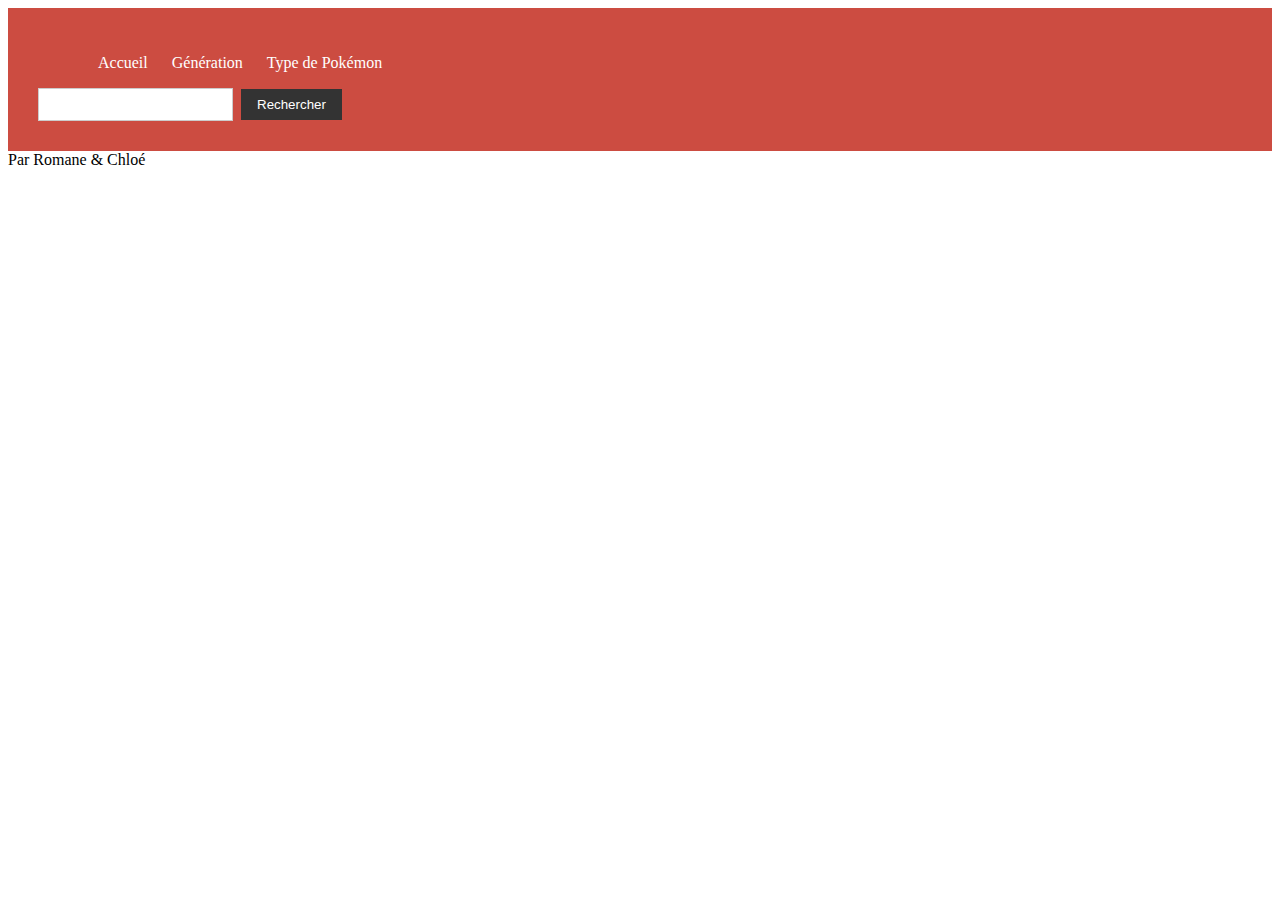
==== generation.html @ c67c23f2 "Main affichage fonctionne" ====
<!DOCTYPE html>
<html>
<head>
    <meta charset='utf-8'>
    <meta http-equiv='X-UA-Compatible' content='IE=edge'>
    <title>Génération</title>
    <meta name='viewport' content='width=device-width, initial-scale=1'>
    <link rel='stylesheet' type='text/css' media='screen' href='style.css'>
    <script src="https://ajax.googleapis.com/ajax/libs/jquery/3.5.1/jquery.min.js"></script>

    <script src='main.js'></script>
</head>
<body>
    <header> 
        <nav>
            <ul class="navbar">
                <a class="menu" href="index.html">Accueil</a>
                <a class="menu" href="generation.html">Génération</a>
                <a class="menu" href="type.html">Type de Pokémon</a>
            </ul>
            <div class="searchNav">
                    <input type="text" name="rechercher" id="search" />
                    <button class="btn btn-sm">Rechercher</button>
            </div>
        </nav>
    </header>

    <main>
        <section id="ListPokemonG"></section>
        <section id="PokemonDetail"></section>

    </main>


    <footer>
Par Romane & Chloé
    </footer>
</body>
</html>
---- style.css ----
header {
  display: flex;
  align-items: right;
  background-color: #cc4c41;
  padding: 30px;
  text-align: right;
}
header a {
  color: #fff;
  margin-left: 20px;
  text-decoration: none;
}

.navbar {
  justify-content: flex-end;
  margin-right: auto;
}

.searchNav {
  display: flex;
  align-items: center;
  margin-right: auto;
}

#search {
  padding: 8px;
  border: 1px solid #ccc;
  margin-right: 8px;
}

.btn {
  padding: 8px 16px;
  background-color: #333;
  color: #fff;
  border: none;
  cursor: pointer;
}/*# sourceMappingURL=style.css.map */
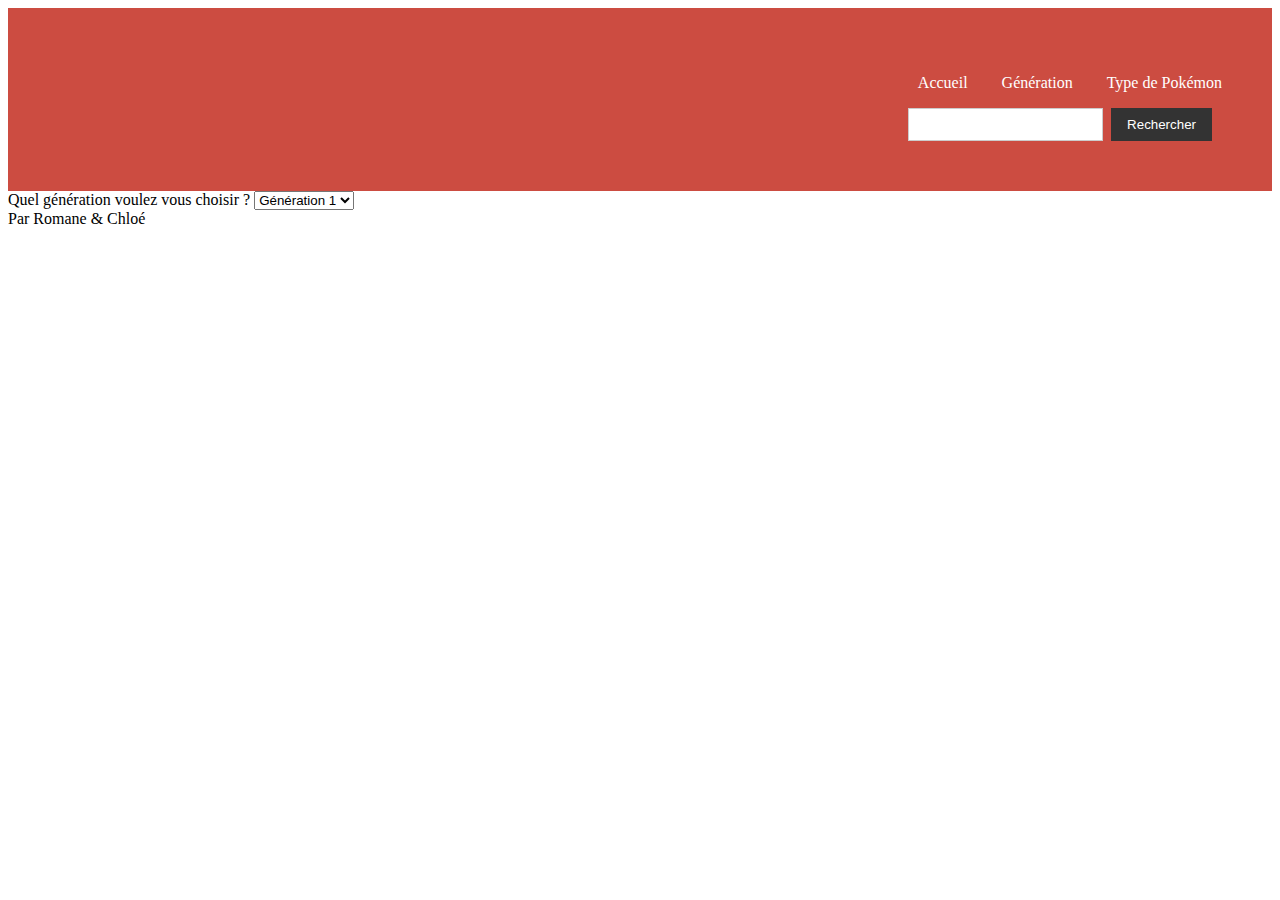
==== commit 4b39e38e: "Création d'un menu déroulant pour les generations" ====
--- a/generation.html
+++ b/generation.html
@@ -25,6 +25,15 @@
         </nav>
     </header>
 
+<!-- Menu déroulant pour la séléction des générations-->
+    <label for="ChoixGeneration"> Quel génération voulez vous choisir ? </label>
+    <select name="pokemon" id="ChoixGeneration">
+    <option value=""> Génération 1</option>
+    <option value=""> Génération 2</option>
+    <option value=""> Génération 3</option>
+</select>
+
+
     <main>
         <section id="ListPokemonG"></section>
         <section id="PokemonDetail"></section>
--- a/style.css
+++ b/style.css
@@ -1,25 +1,32 @@
+.html {
+  background-color: #333;
+}
+
 header {
   display: flex;
+  justify-content: flex-end;
   align-items: right;
   background-color: #cc4c41;
-  padding: 30px;
+  padding: 50px;
   text-align: right;
 }
 header a {
   color: #fff;
-  margin-left: 20px;
+  margin-left: 30px;
   text-decoration: none;
 }
 
 .navbar {
   justify-content: flex-end;
   margin-right: auto;
+  align-items: baseline;
 }
 
 .searchNav {
   display: flex;
-  align-items: center;
-  margin-right: auto;
+  align-items: right;
+  margin-right: 10px;
+  justify-content: flex-end;
 }
 
 #search {
@@ -34,4 +41,20 @@
   color: #fff;
   border: none;
   cursor: pointer;
+}
+
+.ListPokemonG {
+  margin: 20px;
+  list-style: none;
+  display: block;
+  width: 40%;
+  min-height: 40px;
+  border: 1px solid #ffffff;
+  border-radius: 4px;
+  background-color: #333;
+  overflow: hidden;
+  padding-left: 15px;
+  padding-right: 15px;
+  text-align: bottom;
+  color: #fff;
 }/*# sourceMappingURL=style.css.map */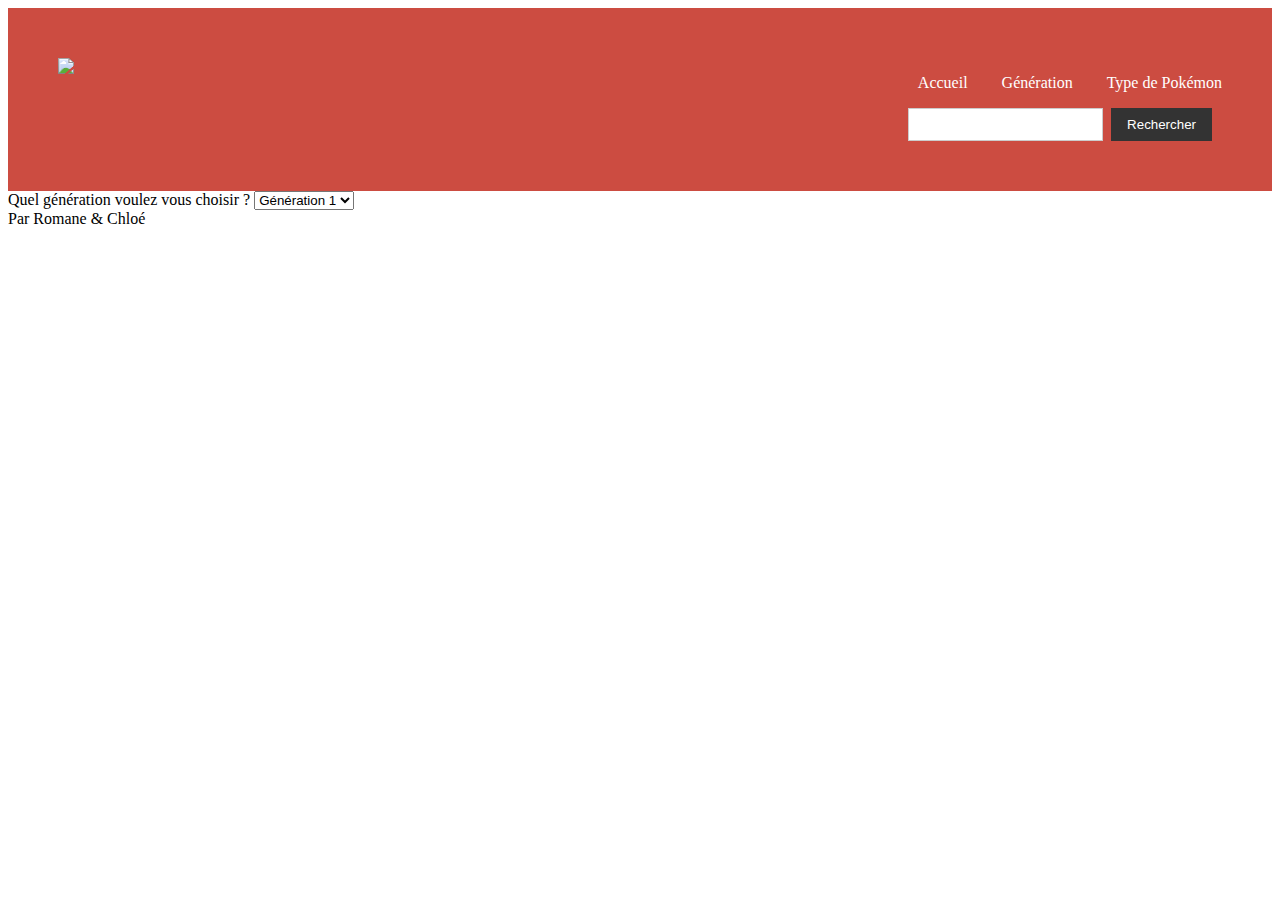
==== commit c6ced38e: "js cartes page génération" ====
--- a/generation.html
+++ b/generation.html
@@ -11,7 +11,9 @@
     <script src='main.js'></script>
 </head>
 <body>
-    <header> 
+    <header>
+        <img
+            src="https://upload.wikimedia.org/wikipedia/commons/thumb/5/51/Pokebola-pokeball-png-0.png/601px-Pokebola-pokeball-png-0.png">
         <nav>
             <ul class="navbar">
                 <a class="menu" href="index.html">Accueil</a>
@@ -19,8 +21,8 @@
                 <a class="menu" href="type.html">Type de Pokémon</a>
             </ul>
             <div class="searchNav">
-                    <input type="text" name="rechercher" id="search" />
-                    <button class="btn btn-sm">Rechercher</button>
+                <input type="text" name="rechercher" id="search" />
+                <button class="btn btn-sm">Rechercher</button>
             </div>
         </nav>
     </header>
--- a/style.css
+++ b/style.css
@@ -4,11 +4,15 @@
 
 header {
   display: flex;
-  justify-content: flex-end;
+  flex-direction: row;
+  justify-content: space-between;
   align-items: right;
   background-color: #cc4c41;
   padding: 50px;
   text-align: right;
+}
+header img {
+  width: 6%;
 }
 header a {
   color: #fff;
@@ -57,4 +61,31 @@
   padding-right: 15px;
   text-align: bottom;
   color: #fff;
+}
+
+.carte {
+  border-radius: 53px;
+  background: #e0e0e0;
+  box-shadow: 27px 27px 55px #333, -27px -27px 55px #ffffff;
+  width: 100%;
+  padding: 5%;
+  display: flex;
+  justify-content: center;
+  align-items: center;
+}
+
+main {
+  display: flex;
+  justify-content: center;
+  align-items: center;
+}
+
+#PokemonDetail {
+  display: flex;
+  flex-direction: column;
+  justify-content: center;
+  align-items: center;
+}
+#PokemonDetail .images {
+  width: 20%;
 }/*# sourceMappingURL=style.css.map */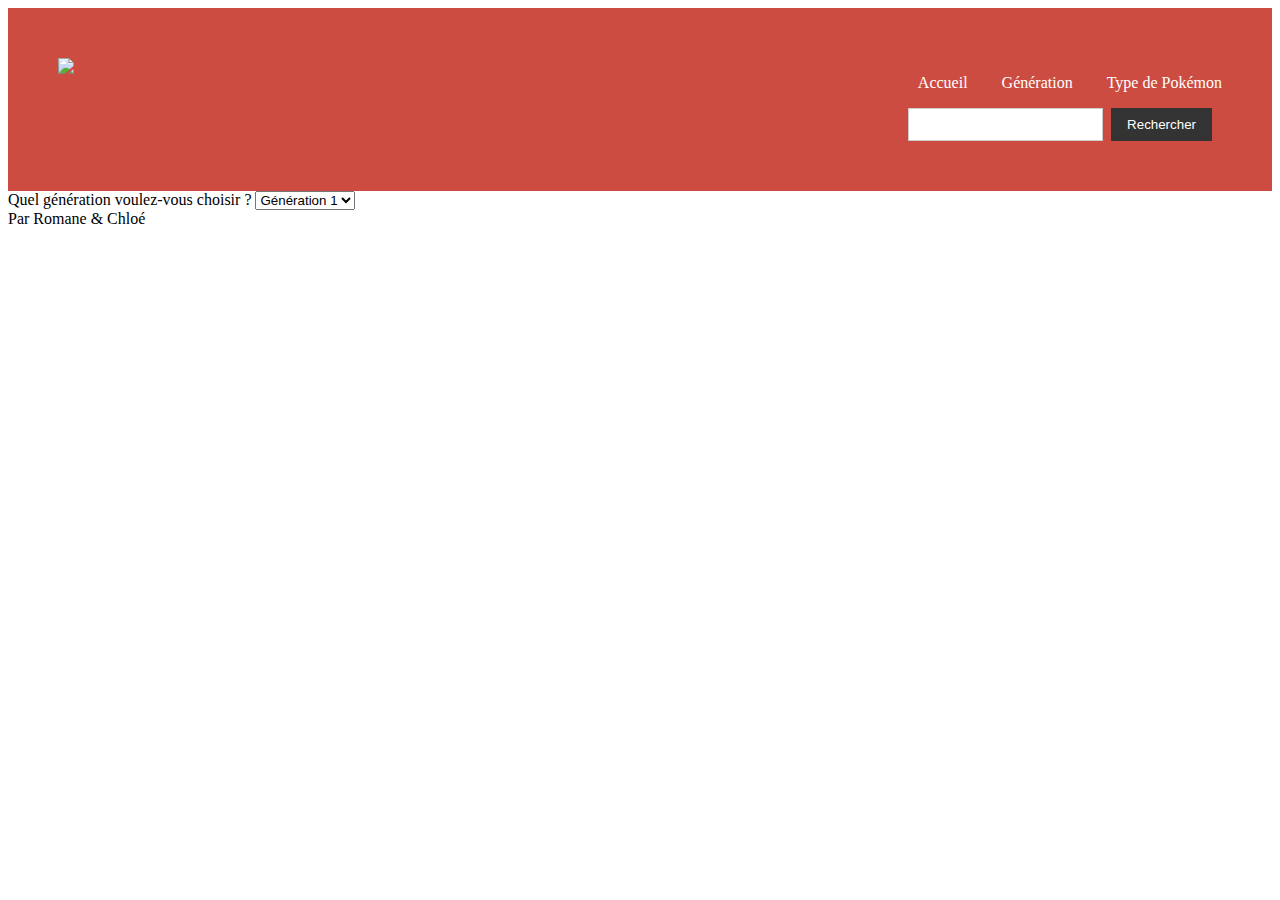
==== commit 16221d5a: "generation" ====
--- a/generation.html
+++ b/generation.html
@@ -28,11 +28,17 @@
     </header>
 
 <!-- Menu déroulant pour la séléction des générations-->
-    <label for="ChoixGeneration"> Quel génération voulez vous choisir ? </label>
+    <label for="ChoixGeneration"> Quel génération voulez-vous choisir ? </label>
     <select name="pokemon" id="ChoixGeneration">
     <option value=""> Génération 1</option>
     <option value=""> Génération 2</option>
     <option value=""> Génération 3</option>
+    <option value=""> Génération 4</option>
+    <option value=""> Génération 5</option>
+    <option value=""> Génération 6</option>
+    <option value=""> Génération 7</option>
+    <option value=""> Génération 8</option>
+    <option value=""> Génération 9</option>
 </select>
 
 
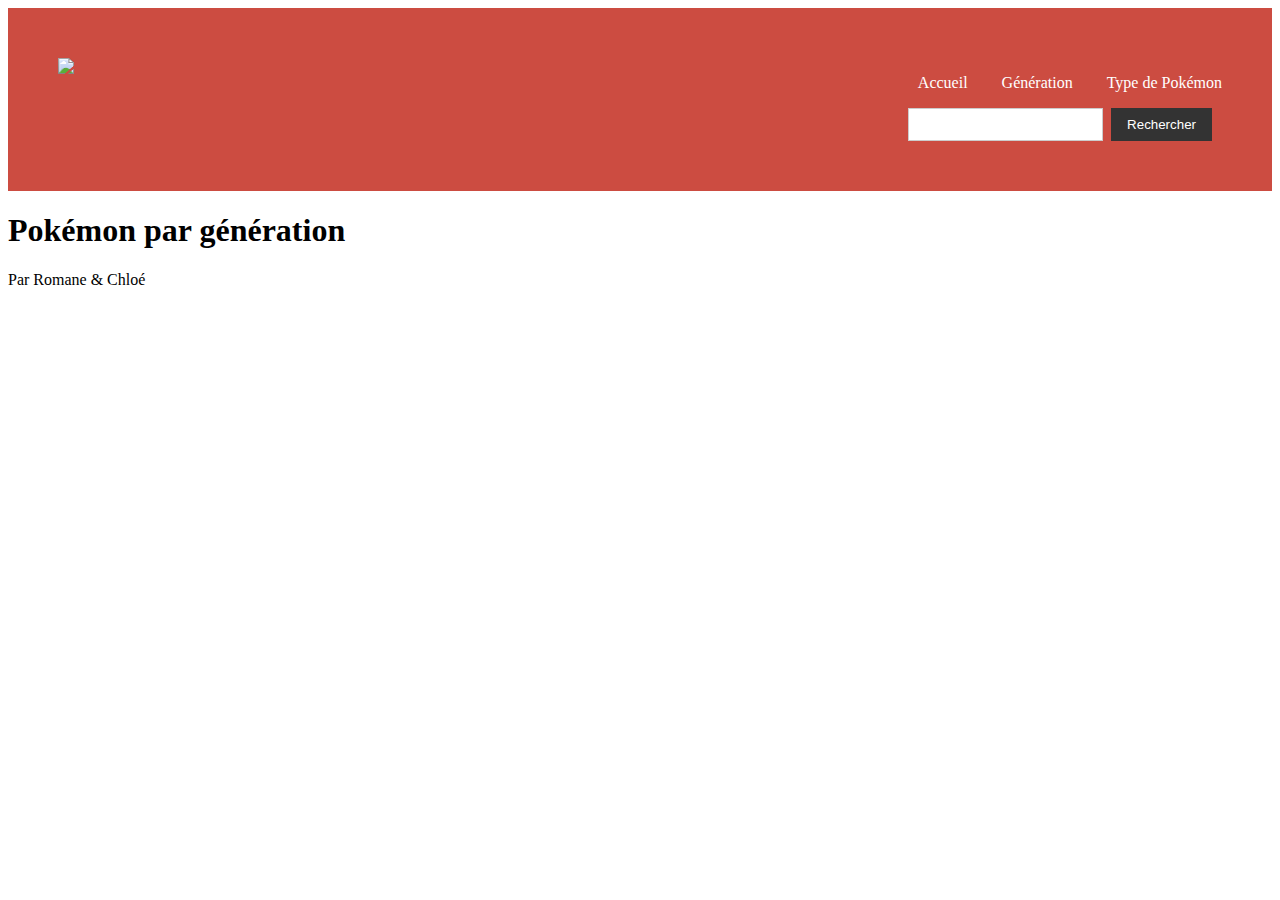
==== commit a030c329: "geneération" ====
--- a/generation.html
+++ b/generation.html
@@ -9,6 +9,7 @@
     <script src="https://ajax.googleapis.com/ajax/libs/jquery/3.5.1/jquery.min.js"></script>
 
     <script src='main.js'></script>
+
 </head>
 <body>
     <header>
@@ -27,7 +28,7 @@
         </nav>
     </header>
 
-<!-- Menu déroulant pour la séléction des générations-->
+<!-- Menu déroulant pour la séléction des générations
     <label for="ChoixGeneration"> Quel génération voulez-vous choisir ? </label>
     <select name="pokemon" id="ChoixGeneration">
     <option value=""> Génération 1</option>
@@ -39,7 +40,21 @@
     <option value=""> Génération 7</option>
     <option value=""> Génération 8</option>
     <option value=""> Génération 9</option>
-</select>
+</select>-->
+
+<h1>Pokémon par génération</h1>
+    
+    <section class="listGeneration">
+        <section id="Generation"></section>
+    </section>
+ 
+    <section>
+        <article id="PokeDetails"></article>
+    </section>
+    
+    <section>
+        <main id="listPokemon"></main>
+    </section>
 
 
     <main>
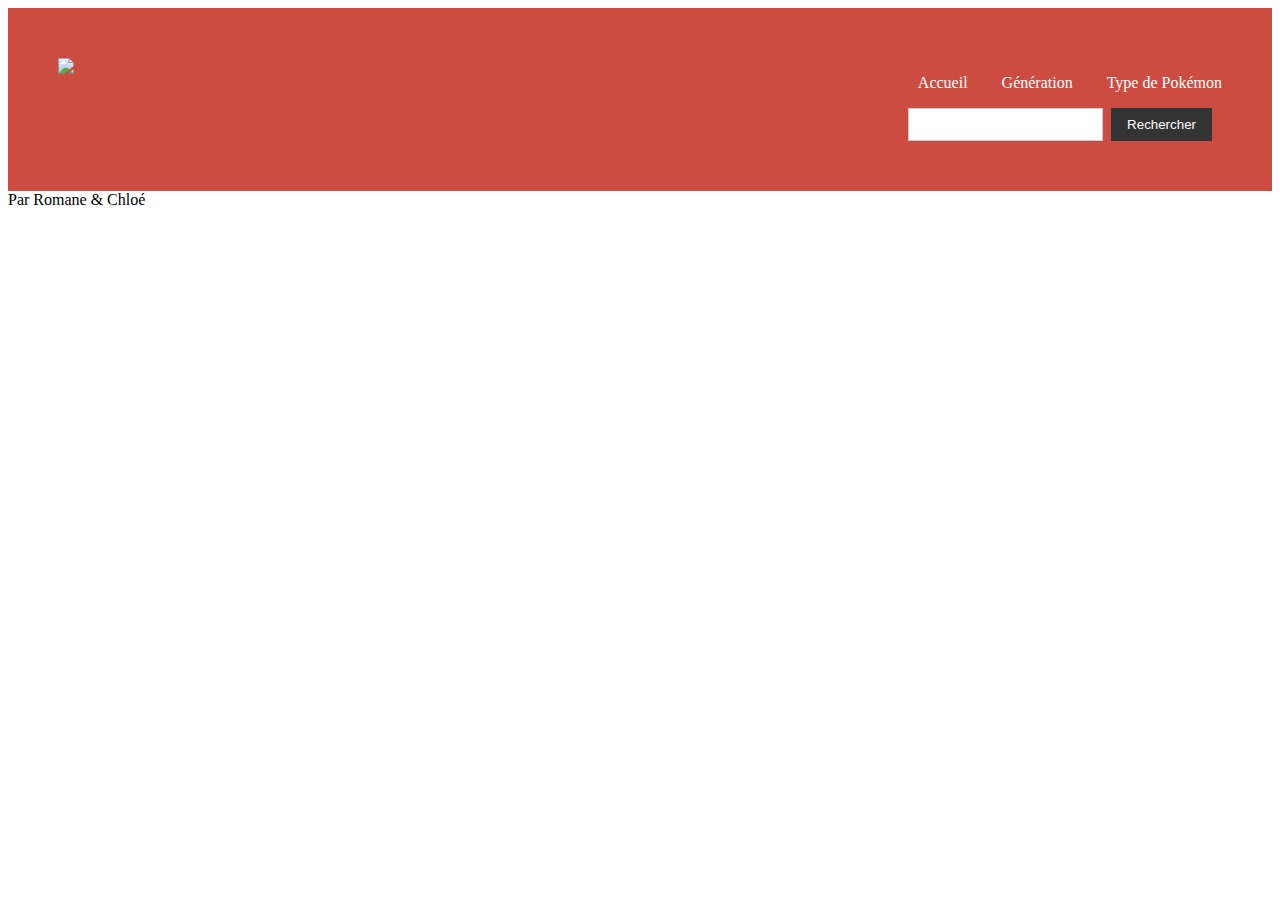
==== commit 6f329700: "filtre REUSSI !!! heheheheeeee" ====
--- a/generation.html
+++ b/generation.html
@@ -27,34 +27,15 @@
             </div>
         </nav>
     </header>
+<section id="generation">
+        
+</section>
+<section id="listeGen">
 
-<!-- Menu déroulant pour la séléction des générations
-    <label for="ChoixGeneration"> Quel génération voulez-vous choisir ? </label>
-    <select name="pokemon" id="ChoixGeneration">
-    <option value=""> Génération 1</option>
-    <option value=""> Génération 2</option>
-    <option value=""> Génération 3</option>
-    <option value=""> Génération 4</option>
-    <option value=""> Génération 5</option>
-    <option value=""> Génération 6</option>
-    <option value=""> Génération 7</option>
-    <option value=""> Génération 8</option>
-    <option value=""> Génération 9</option>
-</select>-->
+</section>
+<section id="details">
 
-<h1>Pokémon par génération</h1>
-    
-    <section class="listGeneration">
-        <section id="Generation"></section>
-    </section>
- 
-    <section>
-        <article id="PokeDetails"></article>
-    </section>
-    
-    <section>
-        <main id="listPokemon"></main>
-    </section>
+</section>
 
 
     <main>
